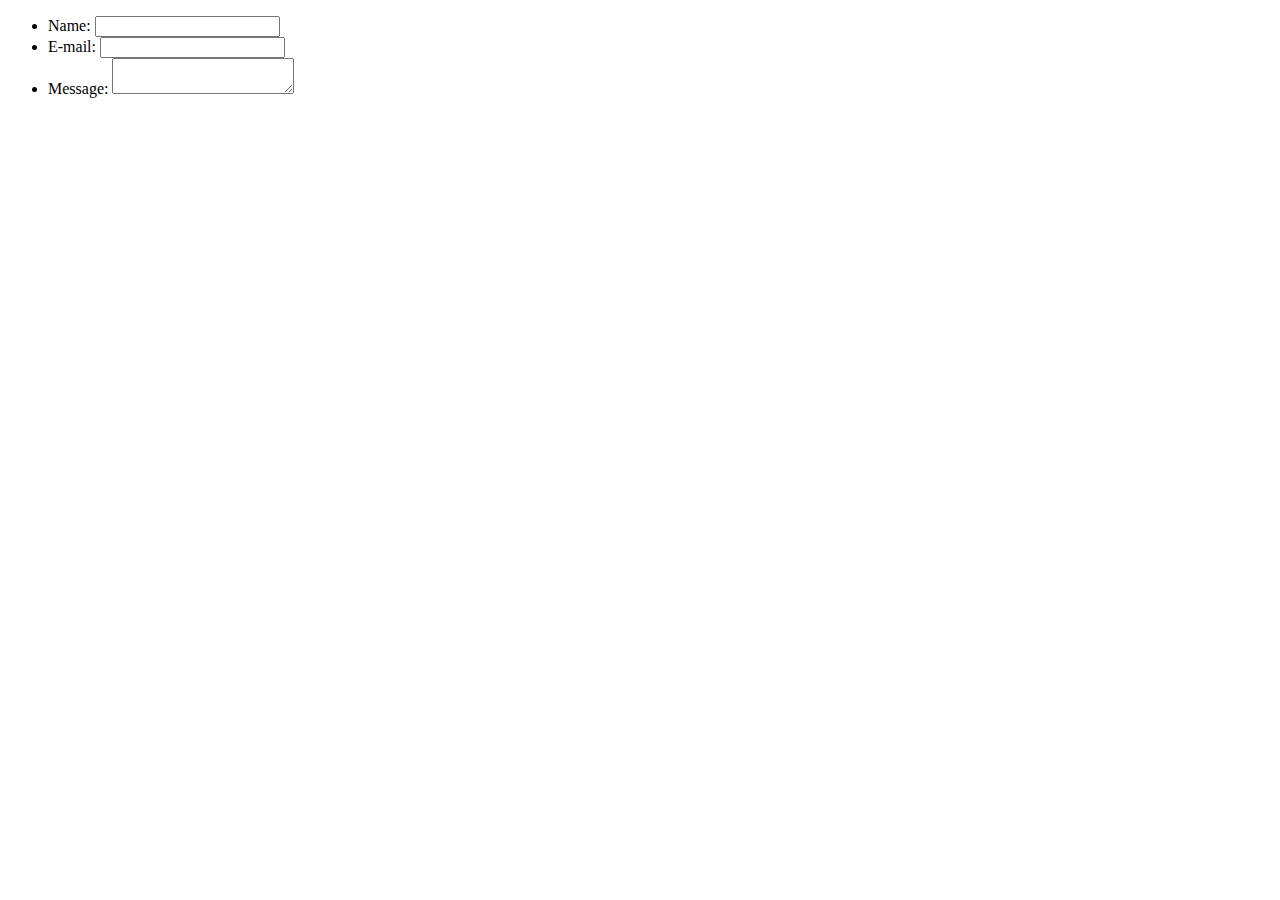
==== html/index.html @ 10050a72 "testing basic form" ====
<!DOCTYPE html>
<html lang="en" class="nojs">
<head>
  <title>Lab 2</title>
  <meta charset="utf-8" />
  <meta name="viewport" content="width=device-width,initial-scale=1.0,shrink-to-fit=no" />
  <link rel="stylesheet" media="screen" href="css/reset.css" />
  <link rel="stylesheet" media="screen" href="css/screen.css" />
</head>
<body>
  <form action="/my-handling-form-page" method="post">
    <ul>
     <li>
       <label for="name">Name:</label>
       <input type="text" id="name" name="user_name">
     </li>
     <li>
       <label for="mail">E-mail:</label>
       <input type="email" id="mail" name="user_email">
     </li>
     <li>
       <label for="msg">Message:</label>
       <textarea id="msg" name="user_message"></textarea>
     </li>
    </ul>
   </form>
</body>
</html>
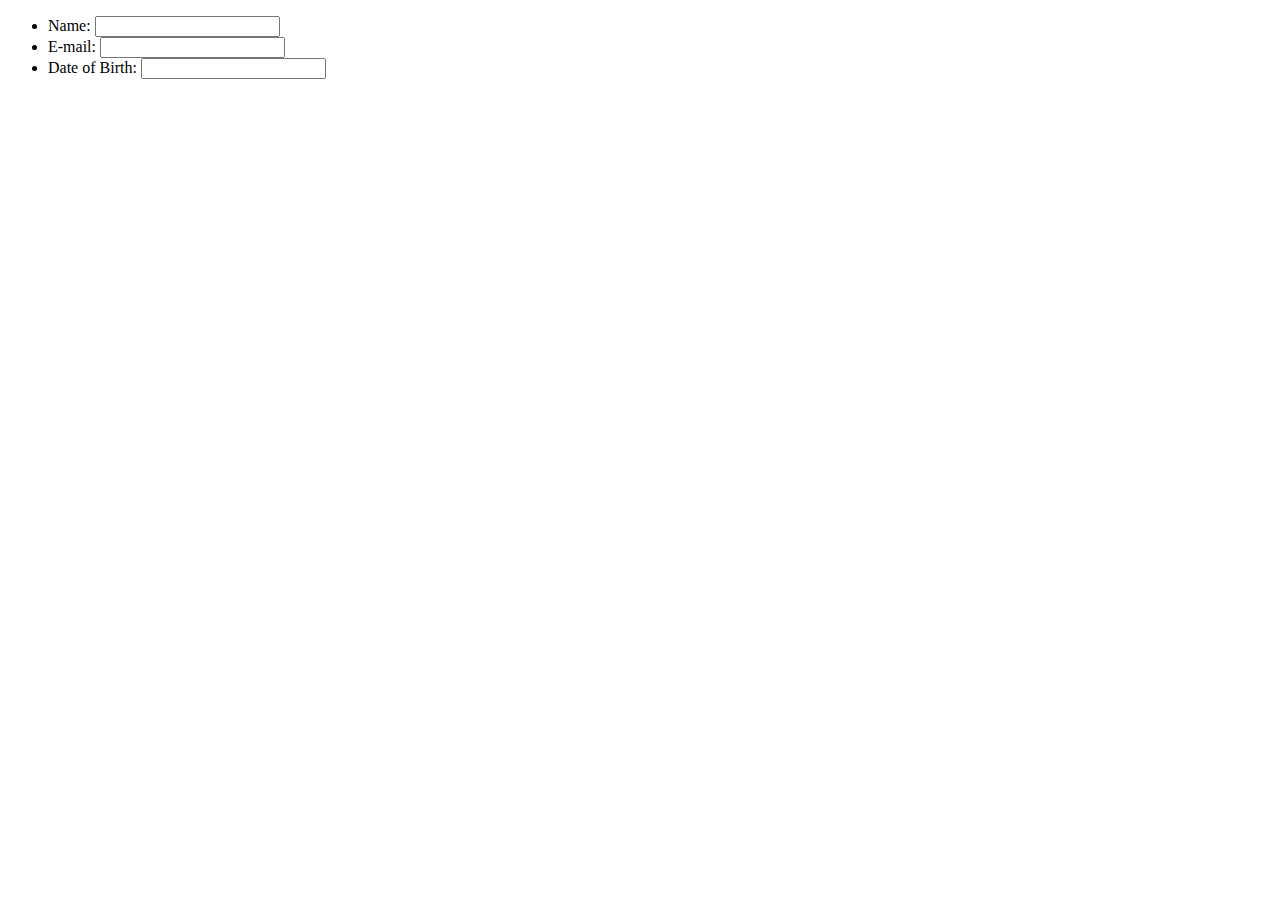
==== commit 1c86e12c: "general changes" ====
--- a/html/index.html
+++ b/html/index.html
@@ -20,8 +20,8 @@
        <input type="email" id="mail" name="user_email">
      </li>
      <li>
-       <label for="msg">Message:</label>
-       <textarea id="msg" name="user_message"></textarea>
+       <label for="dob">Date of Birth:</label>
+       <input type="dob" id="user_dob">
      </li>
     </ul>
    </form>
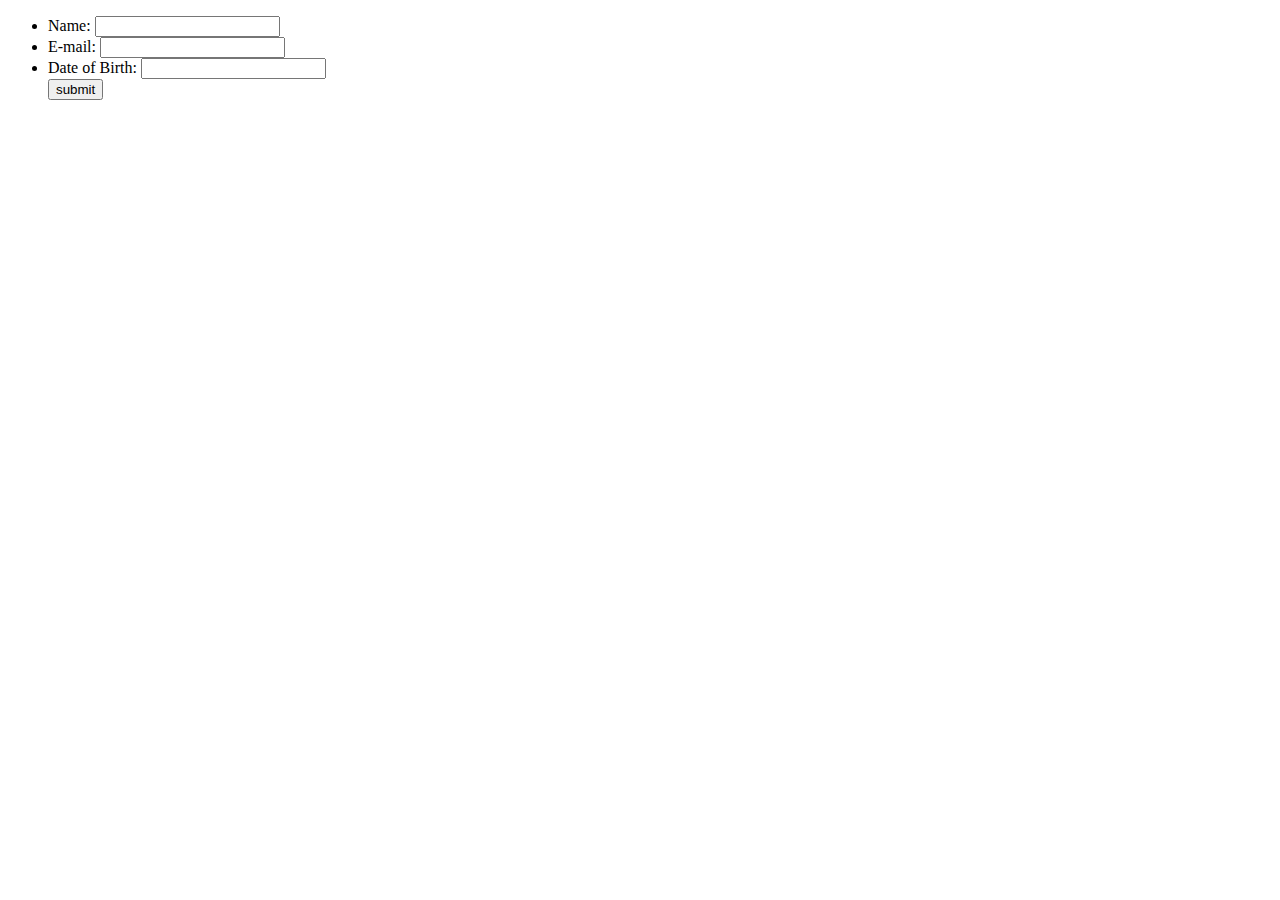
==== commit de2a6c98: "adding submit button" ====
--- a/html/index.html
+++ b/html/index.html
@@ -9,7 +9,7 @@
   <link rel="stylesheet" media="screen" href="css/screen.css" />
 </head>
 <body>
-  <form action="/my-handling-form-page" method="post">
+  <form action="/action_page.php" method="get">
     <ul>
      <li>
        <label for="name">Name:</label>
@@ -23,6 +23,7 @@
        <label for="dob">Date of Birth:</label>
        <input type="dob" id="user_dob">
      </li>
+     <input type="submit" value="submit">
     </ul>
    </form>
 </body>
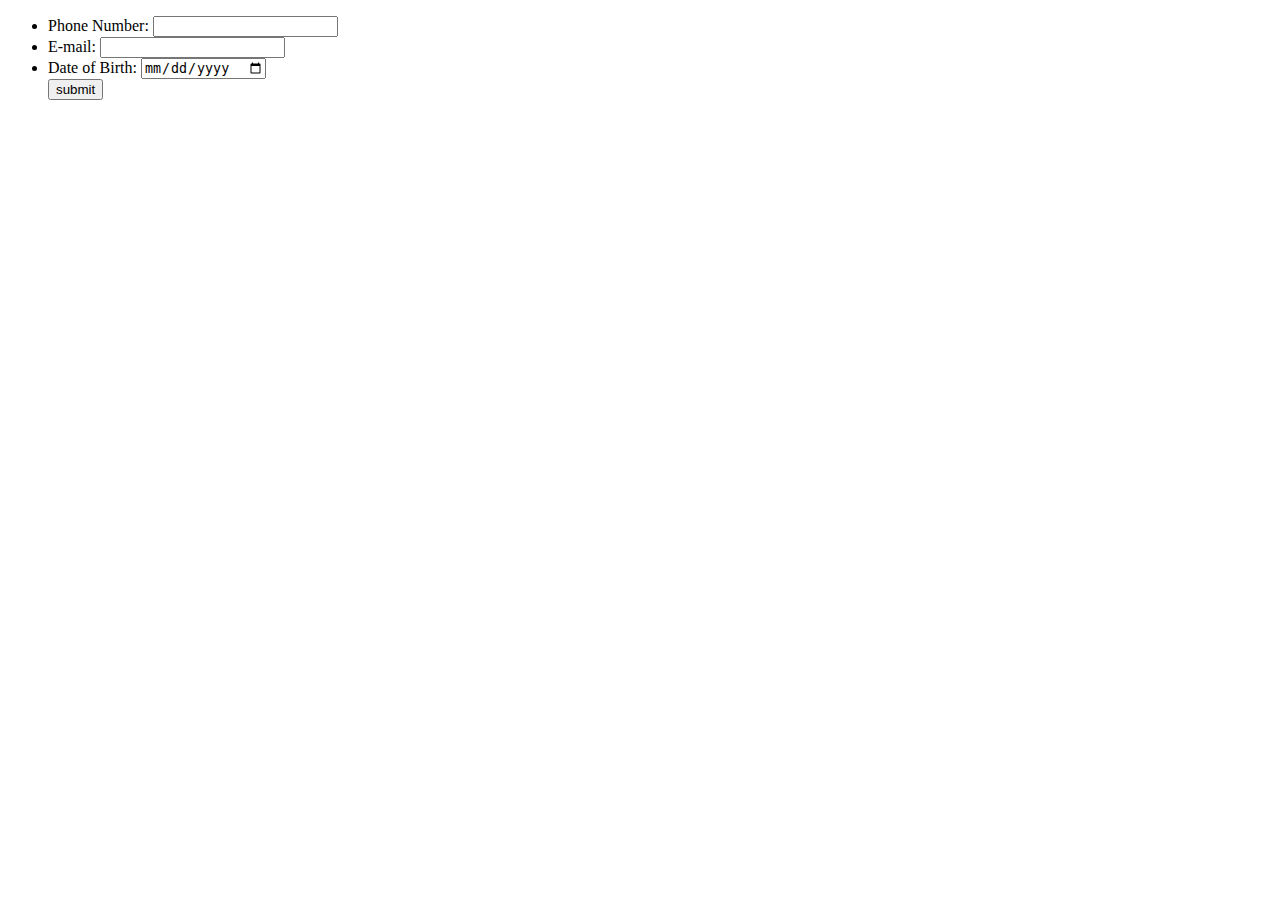
==== commit dc8a8b13: "updated attributes" ====
--- a/html/index.html
+++ b/html/index.html
@@ -12,16 +12,16 @@
   <form action="/action_page.php" method="get">
     <ul>
      <li>
-       <label for="name">Name:</label>
-       <input type="text" id="name" name="user_name">
+       <label for="phone">Phone Number:</label>
+       <input type="tel" id="phone">
      </li>
      <li>
        <label for="mail">E-mail:</label>
-       <input type="email" id="mail" name="user_email">
+       <input type="email" id="mail">
      </li>
      <li>
        <label for="dob">Date of Birth:</label>
-       <input type="dob" id="user_dob">
+       <input type="date" id="dob">
      </li>
      <input type="submit" value="submit">
     </ul>
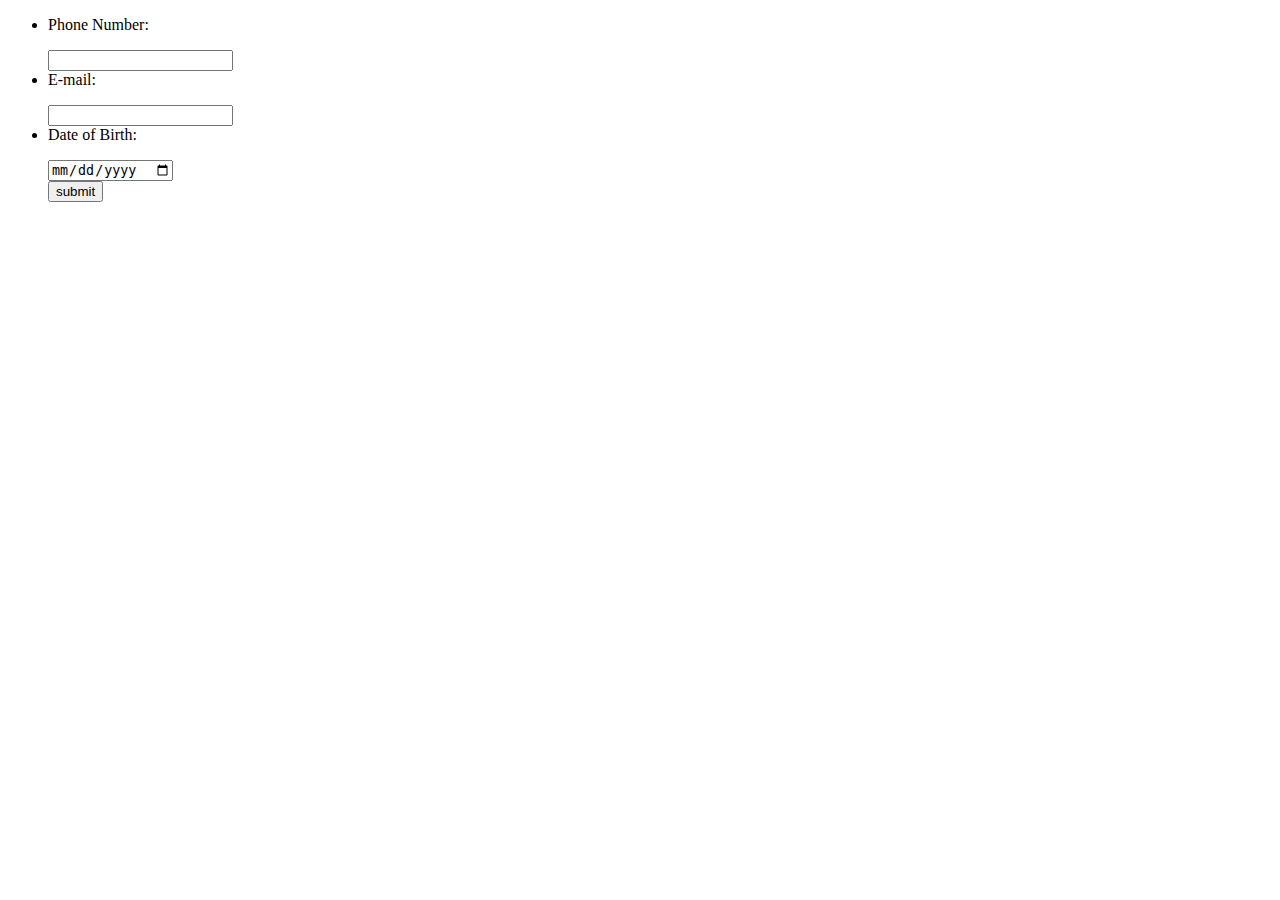
==== commit 5b6ac851: "added placeholders" ====
--- a/html/index.html
+++ b/html/index.html
@@ -9,19 +9,19 @@
   <link rel="stylesheet" media="screen" href="css/screen.css" />
 </head>
 <body>
-  <form action="/action_page.php" method="get">
+  <form action="null" method="get">
     <ul>
      <li>
-       <label for="phone">Phone Number:</label>
+       <label for="phone">Phone Number:</label><p></p>
        <input type="tel" id="phone">
      </li>
      <li>
-       <label for="mail">E-mail:</label>
+       <label for="mail">E-mail:</label><p></p>
        <input type="email" id="mail">
      </li>
      <li>
-       <label for="dob">Date of Birth:</label>
-       <input type="date" id="dob">
+       <label for="dob">Date of Birth:</label><p></p>
+       <input type="date" id="dob" placeholder="MM/DD/YYYY">
      </li>
      <input type="submit" value="submit">
     </ul>
